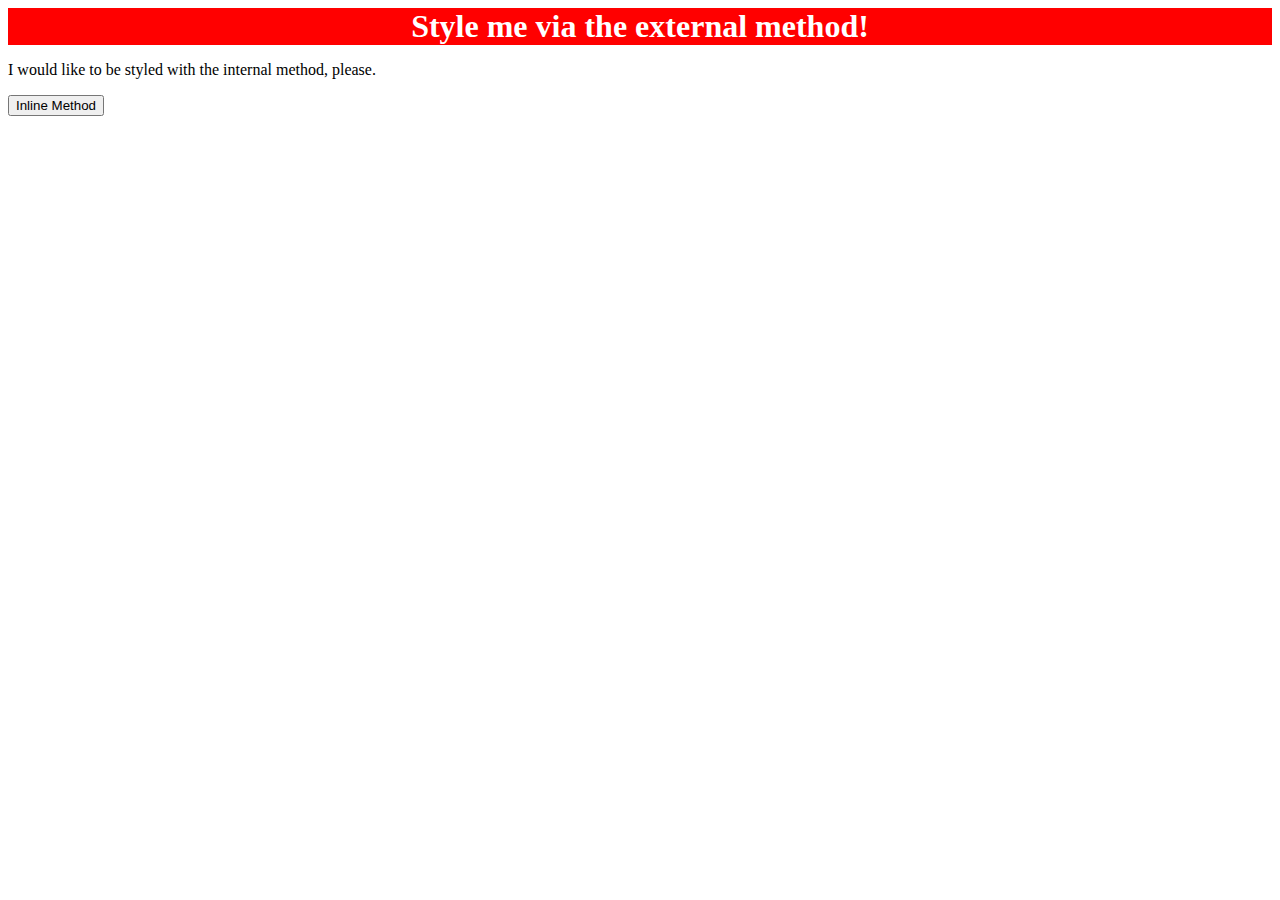
==== foundations/01-css-methods/index.html @ c9bee441 "Foundations 01 - CSS Methods" ====
<!DOCTYPE html>
<html lang="en">
  <head>
    <meta charset="UTF-8">
    <meta http-equiv="X-UA-Compatible" content="IE=edge">
    <meta name="viewport" content="width=device-width, initial-scale=1.0">
    <link rel="stylesheet" href="./styles.css">
    <title>Methods for Adding CSS</title>
  </head>
  <body>
    <div>Style me via the external method!</div>
    <p>I would like to be styled with the internal method, please.</p>
    <button>Inline Method</button>
  </body>
</html>
---- foundations/01-css-methods/styles.css ----
/* styles.css */

div {
    background-color: red;
    color: white;
    font-size: 32px;
    text-align: center;
    font-weight: bold;
}
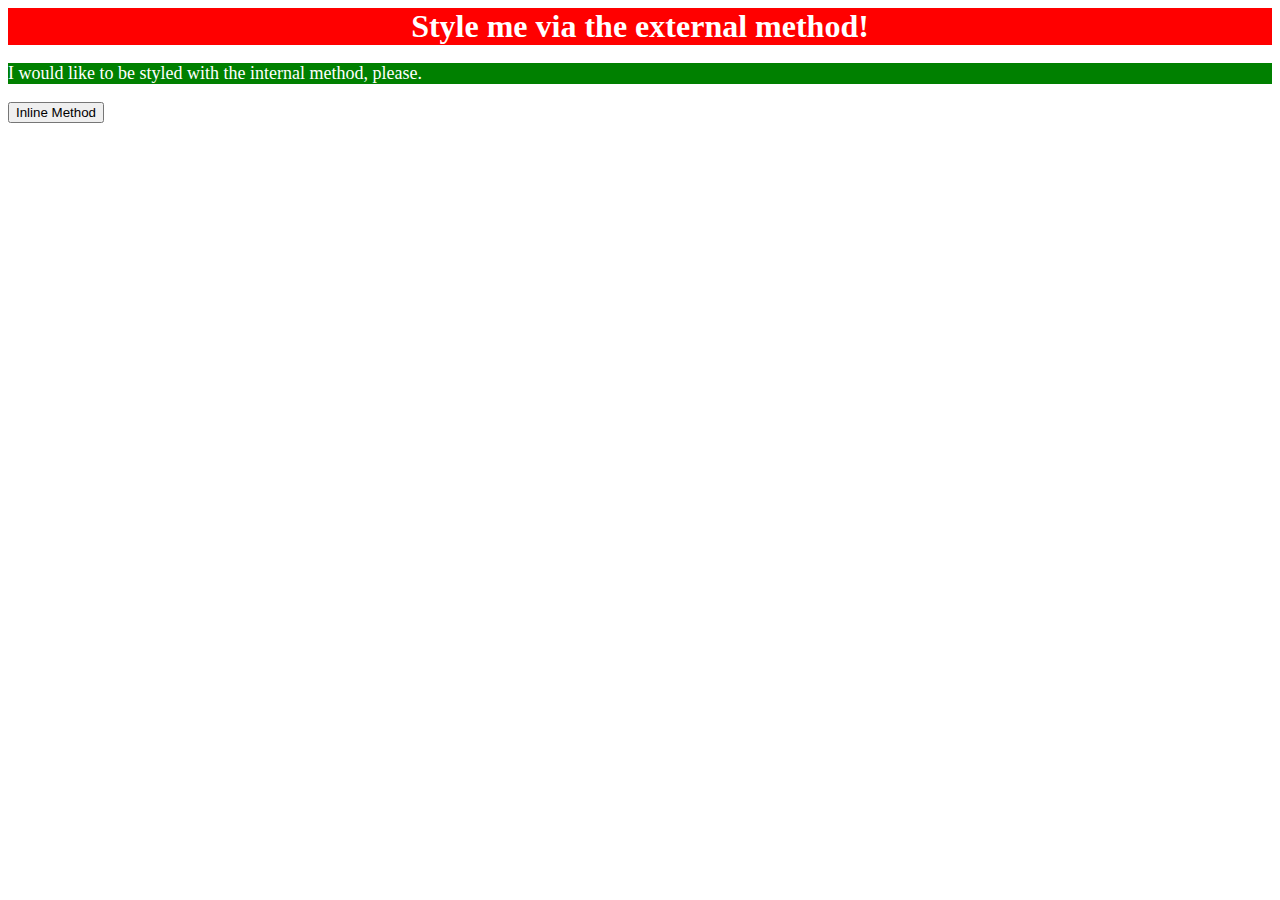
==== commit 85a1fbe1: "Foundations - 01 CSS Methods Line 2" ====
--- a/foundations/01-css-methods/index.html
+++ b/foundations/01-css-methods/index.html
@@ -6,6 +6,14 @@
     <meta name="viewport" content="width=device-width, initial-scale=1.0">
     <link rel="stylesheet" href="./styles.css">
     <title>Methods for Adding CSS</title>
+
+    <style>
+      p {
+        background-color: green;
+        color: white;
+        font-size: 18px;
+      }
+    </style>
   </head>
   <body>
     <div>Style me via the external method!</div>
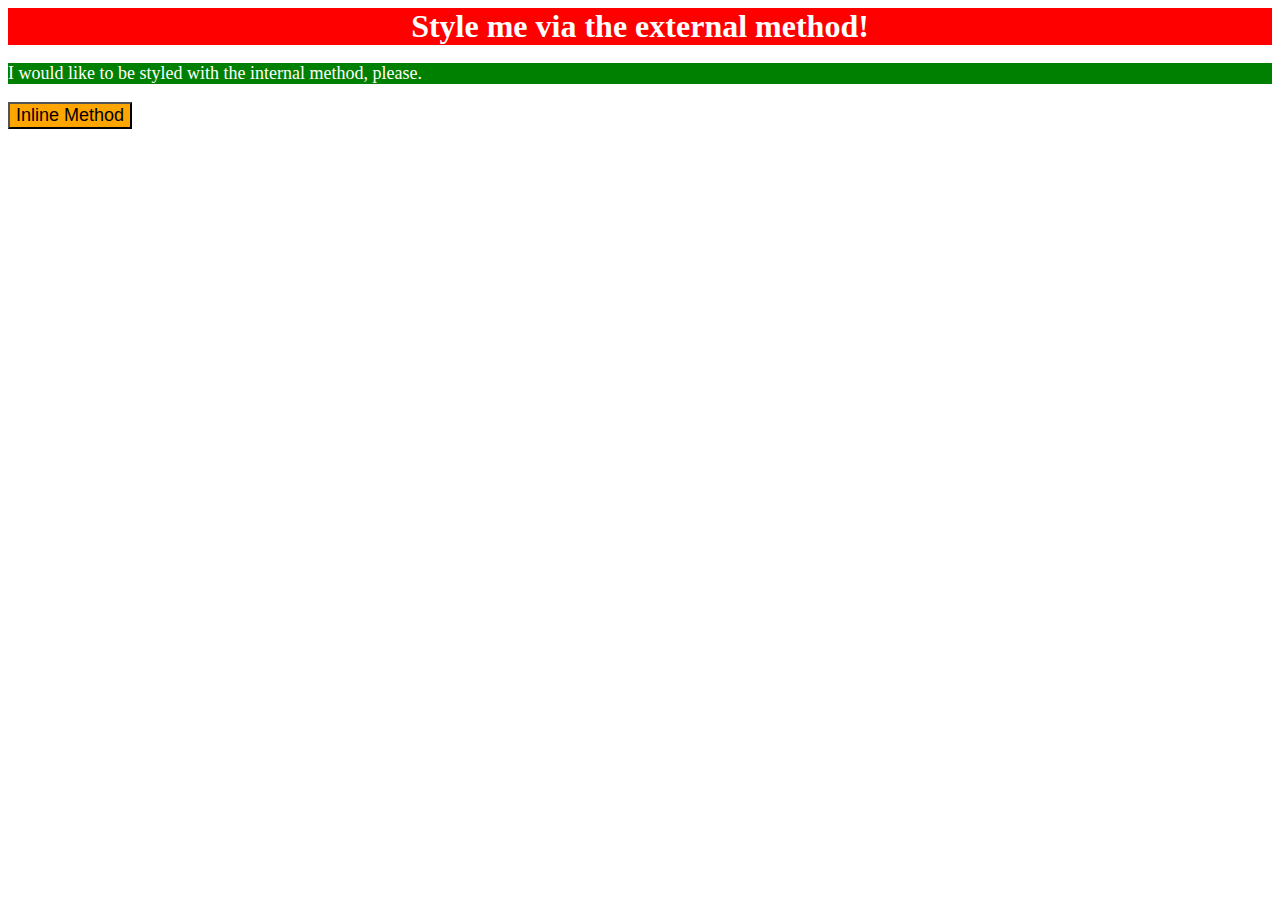
==== commit ad4ec155: "Foundations - 01 CSS Methods Line 3" ====
--- a/foundations/01-css-methods/index.html
+++ b/foundations/01-css-methods/index.html
@@ -18,6 +18,6 @@
   <body>
     <div>Style me via the external method!</div>
     <p>I would like to be styled with the internal method, please.</p>
-    <button>Inline Method</button>
+    <button style="background-color: orange; font-size: 18px;" >Inline Method</button>
   </body>
 </html>